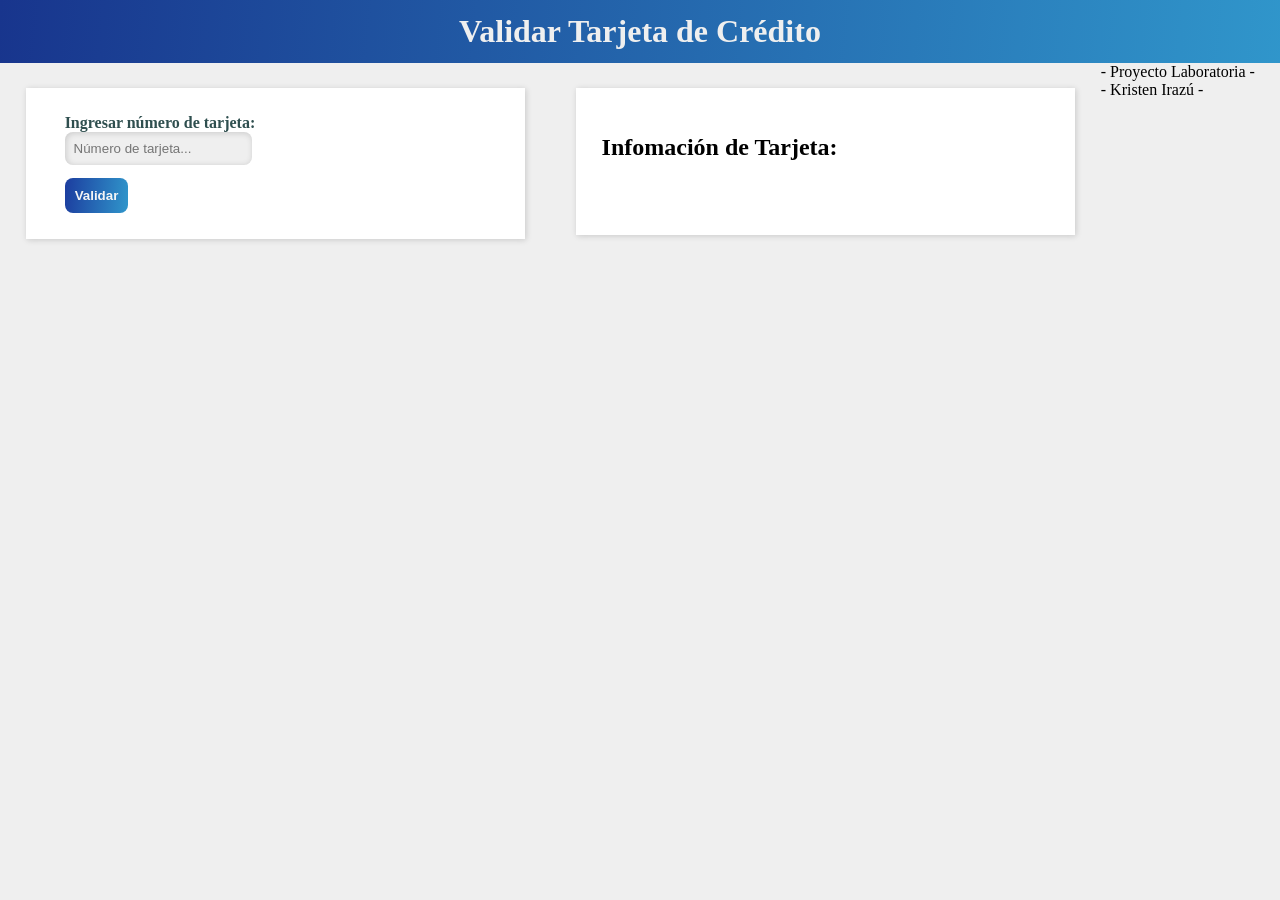
==== src/index.html @ f0ae9f34 "primeros avances del proyecto" ====
<!DOCTYPE html>
<html>
  <head>
    <meta charset="utf-8">
    <title>Tarjeta de crédito válida</title>
    <link rel="stylesheet" href="style.css" />
  </head>
  <body>
    <header>
      <h1>Validar Tarjeta de Crédito</h1>
    </header>
    <main>
      <section class="MainSection">
        <div class="CardConteiner" id="showForm">
          <form action="" class="Form_validation" method="post">
            <label for="creditNumber">Ingresar número de tarjeta:</label>
            <input type="text" id="creditNumber" placeholder="Número de tarjeta..." required="required"/>
            <button type="submit" id="btn_validation" value="Validar">Validar</button>
          </form>
        </div>

        <div class="CardConteiner" id="ShowCard">
          <h2>Infomación de Tarjeta:</h2>
          <p id="parrafo"></p>
        </div>
      </section>
    </main>

    <footer>
      - Proyecto Laboratoria -
        <br>
      - Kristen Irazú -
    </footer>
    <script src="index.js" type="module"></script>
  </body>
</html>
---- src/style.css ----
body {
    background-color: #efefef;
    min-height: 100vh;
    margin: 0;
    padding: 0;
    box-sizing: border-box;
}

.MainSection {
    background-color: blue;
    width: 100px;
    display: inline;
    overflow: hidden;
}

.CardConteiner {
    background-color: white;
    width: 35%;
    height: auto;
    float:left;
    padding: 2%;
    margin: 2%;
    box-shadow: 1px 1px 6px rgba(0,0,0,.161);
}

label {
    color: darkslategray;
    font-weight: bold;
    display: block;
    margin-left: 3%;
}

input {
    padding: 2%;
    margin-left: 3%; 
    background-color: #efefef;
    border-radius: 8px;   
    box-shadow: inset 1px 1px 6px rgba(0,0,0,.161);
    outline: none;
    border: none;
}

button {
    padding: 10px;
    margin-left: 3%;
    margin-top: 3%;
    color: whitesmoke;
    font-weight: bold;
    background: linear-gradient(95.64deg,#1c3d9f 0%,#3096cb 100.33%);
    border-radius: 8px;
    border-style: hidden;
    display: block;
}

button:focus {
    color: lightgray;
}

button:hover {
    box-shadow: 3px 3px 5px grey;
}

#parrafo {
    padding: 5px;
    margin-left: 3%;
    margin-top: 3%;
    font-weight: bolder;
    font-size:larger;
}

h1 {
    color:#efefef;
    text-align: center;
    margin: 0%;
    padding: 1%;
}

header {
    background: linear-gradient(95.64deg,#18358d 0%,#3096cb 100.33%);
    
}

footer {
    position: relative;
}
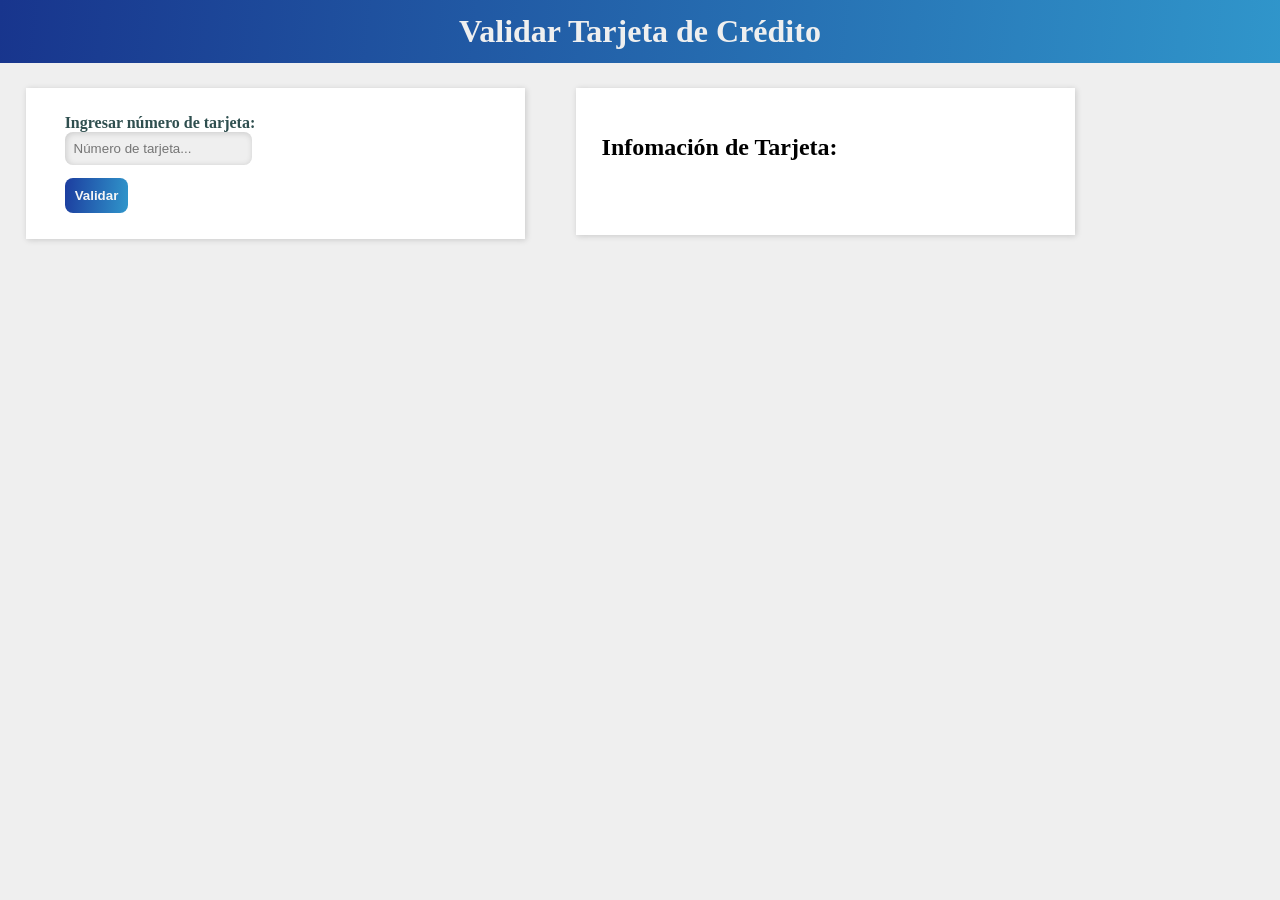
==== commit 85f5e893: "Actualizacion de archivos" ====
--- a/src/index.html
+++ b/src/index.html
@@ -27,9 +27,6 @@
     </main>
 
     <footer>
-      - Proyecto Laboratoria -
-        <br>
-      - Kristen Irazú -
     </footer>
     <script src="index.js" type="module"></script>
   </body>
--- a/src/style.css
+++ b/src/style.css
@@ -20,7 +20,7 @@
     float:left;
     padding: 2%;
     margin: 2%;
-    box-shadow: 1px 1px 6px rgba(0,0,0,.161);
+    box-shadow: 1px 1px 6px rgba(0,0,0,.161); /* vertical, horizontal, blur */
 }
 
 label {
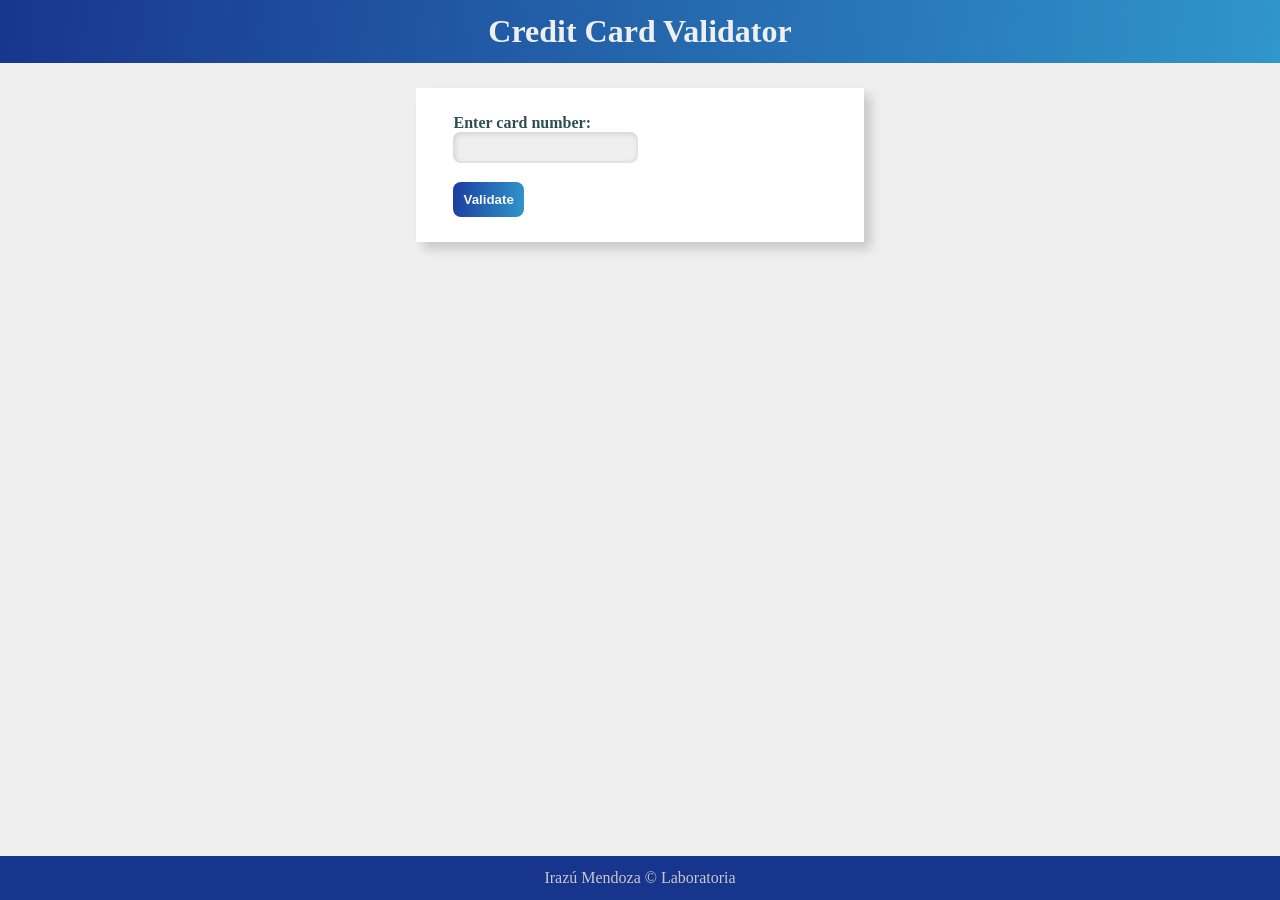
==== commit e0998dd6: "Actualizacion de repo" ====
--- a/src/index.html
+++ b/src/index.html
@@ -7,26 +7,31 @@
   </head>
   <body>
     <header>
-      <h1>Validar Tarjeta de Crédito</h1>
+      <h1>Credit Card Validator</h1>
     </header>
     <main>
-      <section class="MainSection">
+      <section class="MainSection"> <!--Mejor practica id = credit-Number-->
         <div class="CardConteiner" id="showForm">
           <form action="" class="Form_validation" method="post">
-            <label for="creditNumber">Ingresar número de tarjeta:</label>
-            <input type="text" id="creditNumber" placeholder="Número de tarjeta..." required="required"/>
-            <button type="submit" id="btn_validation" value="Validar">Validar</button>
+            <label for="creditNumber">Enter card number:</label>
+            <input type="text" id="creditNumber" required="required"/>
+            <p id="p_emptyInput"></p>
+            <button type="button" id="btn_validation" value="Validate">Validate</button>
           </form>
         </div>
 
-        <div class="CardConteiner" id="ShowCard">
-          <h2>Infomación de Tarjeta:</h2>
-          <p id="parrafo"></p>
+        <div class="CardConteiner" id="showCard">
+          <img src="./img/chip.png" alt="icono de un chip">
+          <p id="p_credit-number"></p>
+          <p id="p_number-valid"></p>
         </div>
       </section>
+  
+
     </main>
 
     <footer>
+      <p id="credits"> Irazú Mendoza © Laboratoria</p>
     </footer>
     <script src="index.js" type="module"></script>
   </body>
--- a/src/style.css
+++ b/src/style.css
@@ -1,26 +1,37 @@
-body {
-    background-color: #efefef;
-    min-height: 100vh;
-    margin: 0;
-    padding: 0;
+* {
     box-sizing: border-box;
 }
 
+body {
+    background-color: #efefef;
+    margin: 0;
+    padding: 0;
+}
+
 .MainSection {
-    background-color: blue;
-    width: 100px;
-    display: inline;
+    /* background-color: blue; */
+    /* width: 100px; */
+    display: flex;
+    justify-content: center;
+    align-items: center;
     overflow: hidden;
 }
 
 .CardConteiner {
     background-color: white;
     width: 35%;
-    height: auto;
+    height: 35%;
     float:left;
     padding: 2%;
     margin: 2%;
-    box-shadow: 1px 1px 6px rgba(0,0,0,.161); /* vertical, horizontal, blur */
+    box-shadow: 7px 7px 10px rgba(0,0,0,.161); /* vertical, horizontal, blur */
+}
+
+#showCard {
+    display: none;
+    padding: 0%;
+    /* background: linear-gradient(90deg, #335db5 0%, #00ff88 100%);
+    background: linear-gradient(90deg, #335db5 16%, #b5334a 100%); */
 }
 
 label {
@@ -60,12 +71,35 @@
     box-shadow: 3px 3px 5px grey;
 }
 
-#parrafo {
-    padding: 5px;
+p {
     margin-left: 3%;
     margin-top: 3%;
     font-weight: bolder;
     font-size:larger;
+}
+
+#p_number-valid{
+    padding: 1%;
+    margin: 0%;
+    padding-left: 5%;
+    position: relative;
+    bottom: 0;
+    font-weight: bold;
+    font-size: larger;
+    color: #efefef;
+    box-shadow: 0px -5px 12px rgba(0,0,0,.301);
+}
+
+#p_credit-number {
+    padding: 0% 5% 5%;
+    letter-spacing: 5px;
+    text-align: center;
+    font-size: xx-large;
+    color: #f7f7f7;
+}
+
+img {
+    padding: 5% 0% 0% 5%;
 }
 
 h1 {
@@ -81,5 +115,18 @@
 }
 
 footer {
-    position: relative;
+    background-color: #18358d;
+    position: fixed;
+    bottom: 0;
+    width: 100%;
+    text-align: center;
+    
 }
+
+#credits {
+    padding: 1%;
+    margin: 0%;
+    color:rgb(200, 200, 200);
+    font-weight: lighter;
+    font-size: medium;
+}
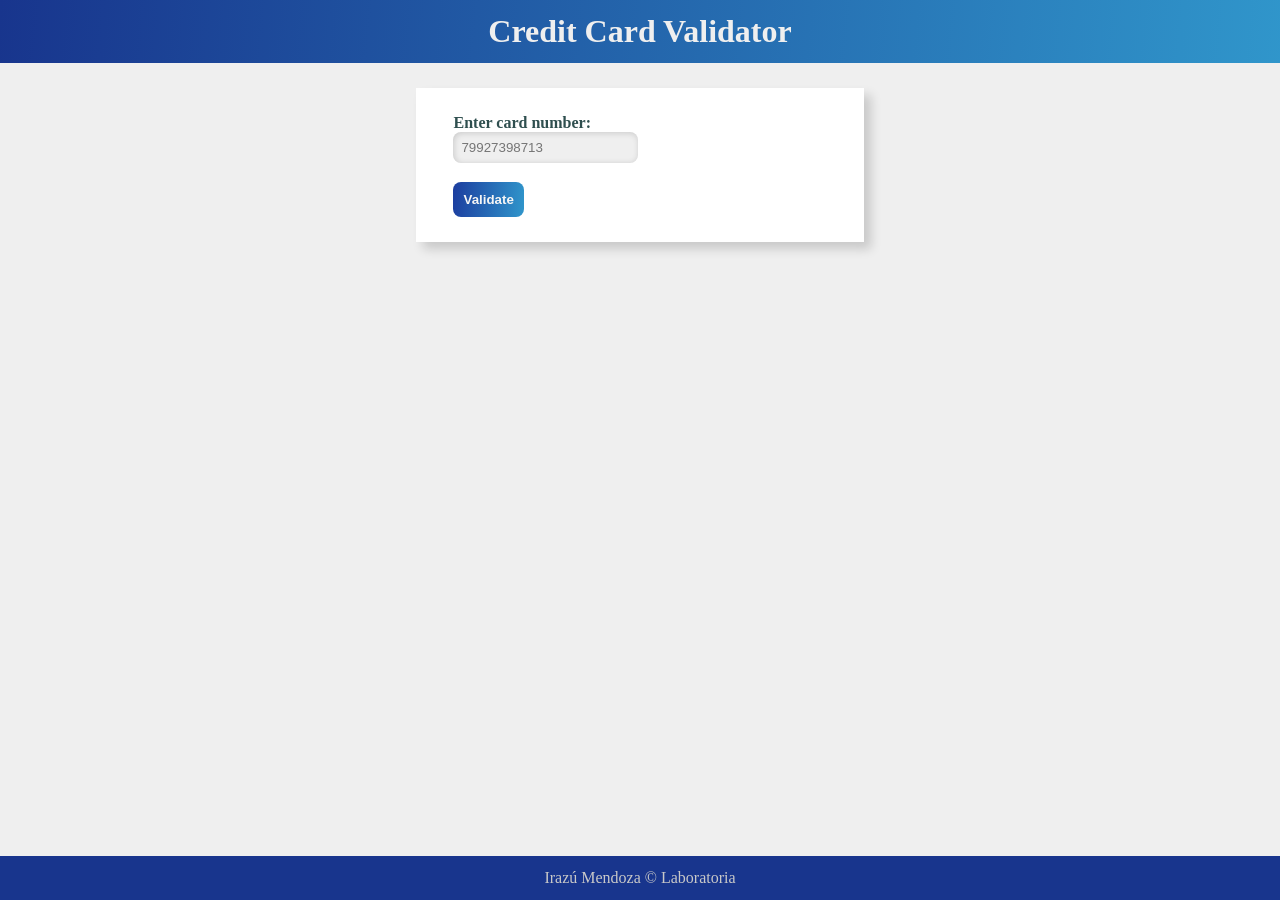
==== commit 516b8daf: "Actualizando archivos" ====
--- a/src/index.html
+++ b/src/index.html
@@ -2,7 +2,7 @@
 <html>
   <head>
     <meta charset="utf-8">
-    <title>Tarjeta de crédito válida</title>
+    <title>Credit Card Validator</title>
     <link rel="stylesheet" href="style.css" />
   </head>
   <body>
@@ -11,23 +11,21 @@
     </header>
     <main>
       <section class="MainSection"> <!--Mejor practica id = credit-Number-->
-        <div class="CardConteiner" id="showForm">
+        <div class="CardConteiner" id="show-Form">
           <form action="" class="Form_validation" method="post">
-            <label for="creditNumber">Enter card number:</label>
-            <input type="text" id="creditNumber" required="required"/>
+            <label for="credit-Number">Enter card number:</label>
+            <input type="text" id="credit-Number" placeholder="79927398713" required="required"/>
             <p id="p_emptyInput"></p>
-            <button type="button" id="btn_validation" value="Validate">Validate</button>
+            <button type="button" id="btn-validation" value="Validate">Validate</button>
           </form>
         </div>
 
-        <div class="CardConteiner" id="showCard">
-          <img src="./img/chip.png" alt="icono de un chip">
+        <div class="CardConteiner" id="show-Card">
+          <img src="img/chip.png" alt="icono de un chip">
           <p id="p_credit-number"></p>
           <p id="p_number-valid"></p>
         </div>
       </section>
-  
-
     </main>
 
     <footer>
--- a/src/style.css
+++ b/src/style.css
@@ -9,8 +9,6 @@
 }
 
 .MainSection {
-    /* background-color: blue; */
-    /* width: 100px; */
     display: flex;
     justify-content: center;
     align-items: center;
@@ -27,11 +25,9 @@
     box-shadow: 7px 7px 10px rgba(0,0,0,.161); /* vertical, horizontal, blur */
 }
 
-#showCard {
+#show-Card {
     display: none;
     padding: 0%;
-    /* background: linear-gradient(90deg, #335db5 0%, #00ff88 100%);
-    background: linear-gradient(90deg, #335db5 16%, #b5334a 100%); */
 }
 
 label {
